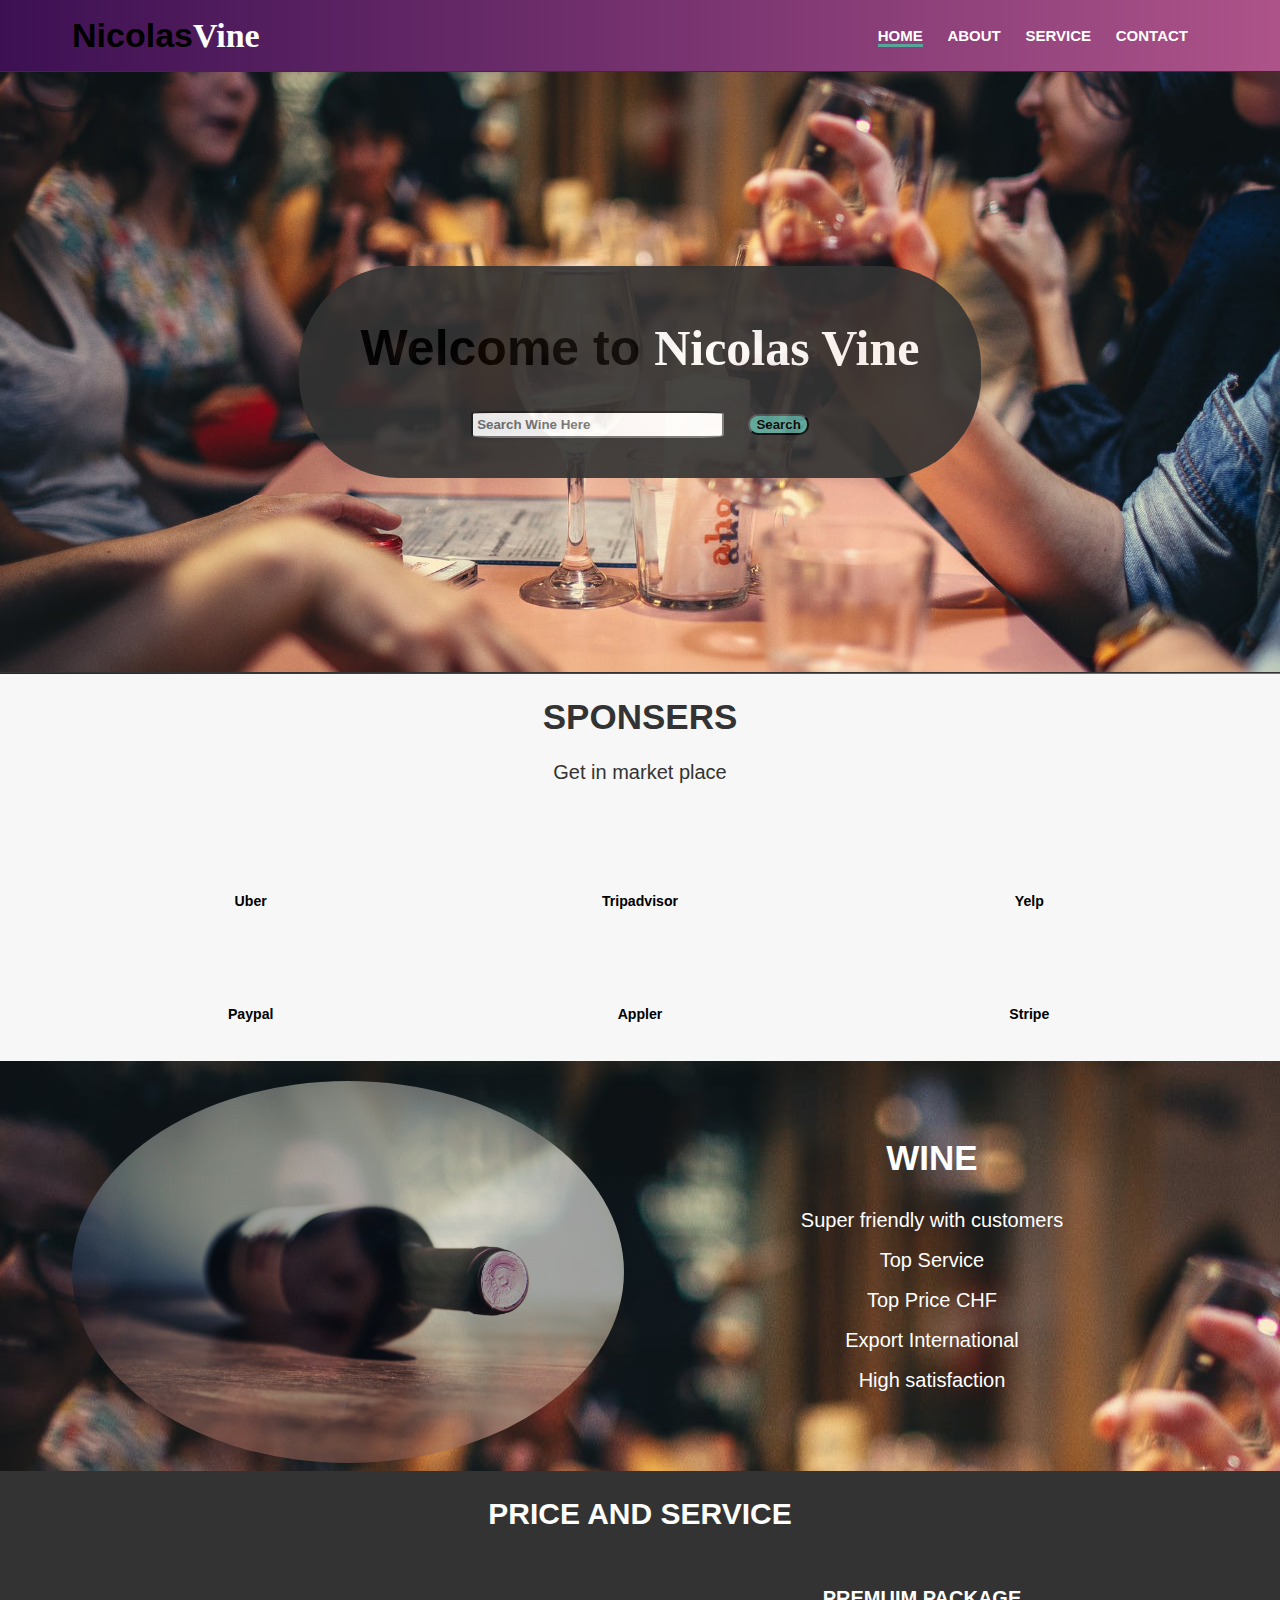
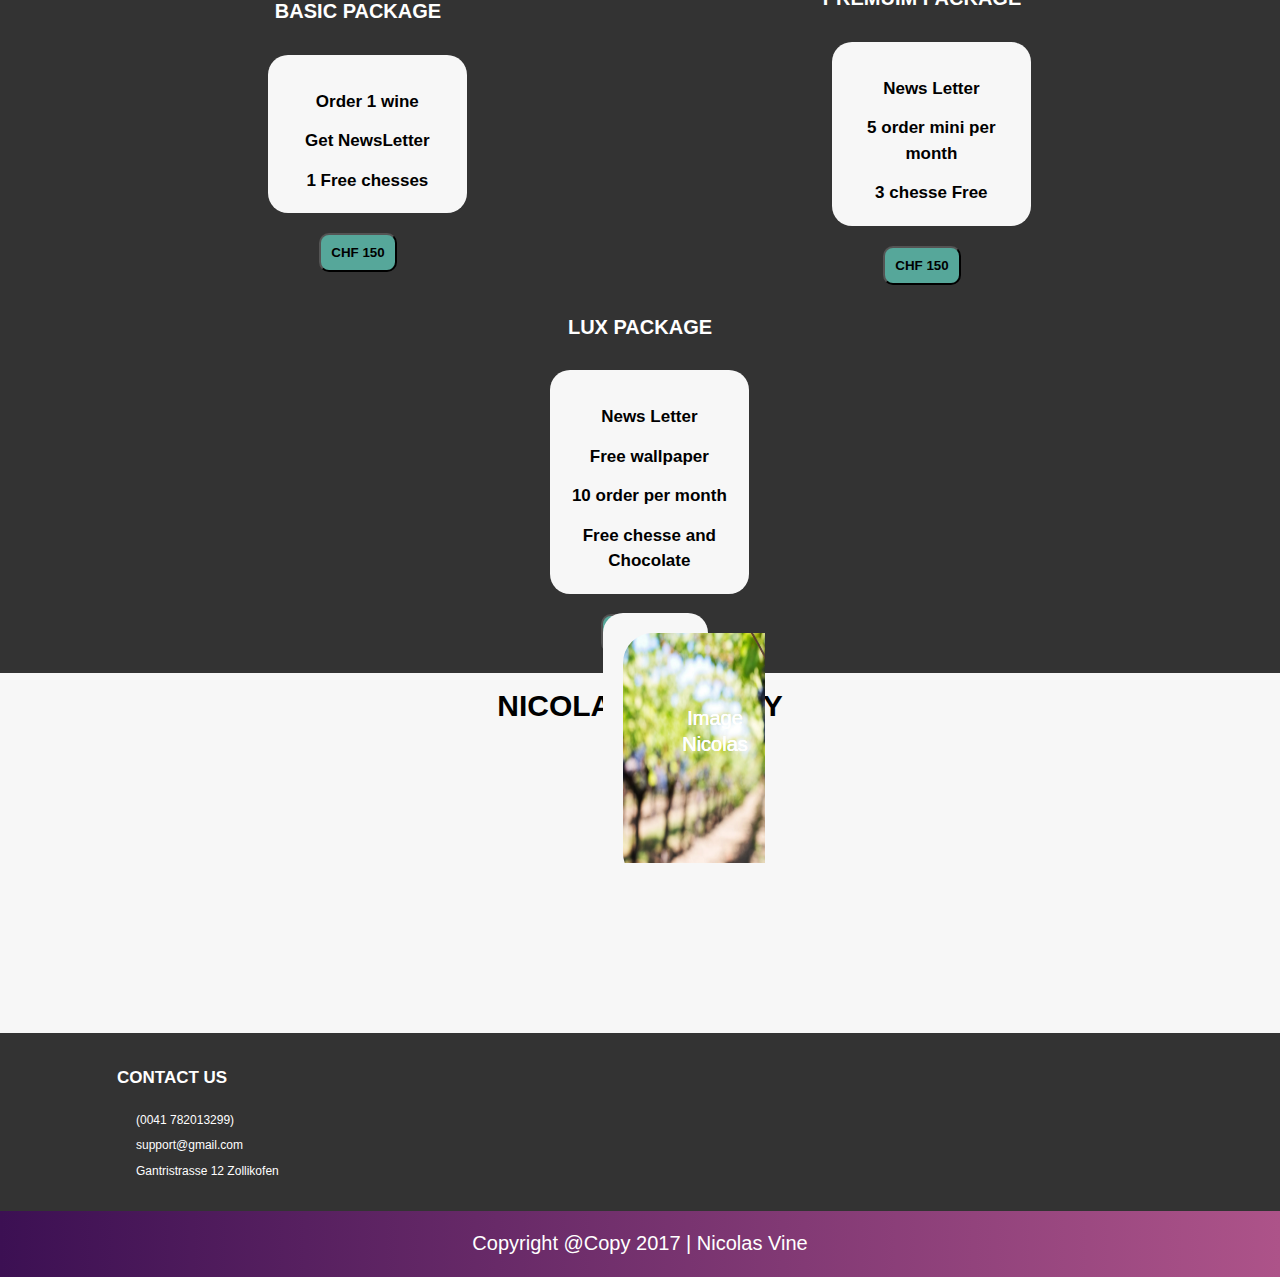
==== index.html @ 2307c323 "make it" ====
<!DOCTYPE html>
<html lang="en">
<head>
  <meta charset="UTF-8">
  <meta name="viewport" content="width=device-width, initial-scale=1.0">
  <meta http-equiv="X-UA-Compatible" content="ie=edge">
  <title>Vins-Nicolas</title>
  <link rel="stylesheet" href="css/flexboxgrid.css">
  <link rel="stylesheet" href="css/style.css">
  <!-- fontawesome -->
  <link rel="stylesheet" href="https://use.fontawesome.com/releases/v5.0.12/css/all.css" integrity="sha384-G0fIWCsCzJIMAVNQPfjH08cyYaUtMwjJwqiRKxxE/rx96Uroj1BtIQ6MLJuheaO9" crossorigin="anonymous">
</head>
<body>
  <!-- HEADER -->
  <header id="main-header">
    <div class="container">
      <div class="row end-sm end-md end-lg center-xs middle-xs middle-sm middle-md middle-lg">
        <div class="col-xs-12 col-sm-2 col-md-2 col-lg-2">
          <h1>Nicolas<span class="primary-text">Vine</span></h1>
        </div>
        <div class="col-xs-12 col-sm-10 col-md-10 col-lg-10">
          <nav id="navbar">
            <ul>
              <li class="current"><a href="index.html">Home</a></li>
              <li><a href="about.html">About</a></li>
              <li><a href="Service.html">Service</a></li>
              <li><a href="Contact.html">Contact</a></li>
          </nav>
        </div>
      </div>
    </div>
  </header>

  <!-- SHOWCASE -->
  <section id="showcase">
    <div class="container">
      <div class="row center-xs center-sm center-md center-lg middle-xs middle-sm middle-md middle-lg">
        <div class="col-xs-10 col-sm-10 col-md-10 col-lg-7 showcase-content">
          <h1>Welcome to <span class="primary-text">Nicolas Vine</span></h1>
          <form>
            <input type="text" placeholder="Search Wine Here">
            <button type="submit">Search</button>
          </form>
        </div>
      </div>
    </div>
  </section>

  <!-- Feature -->
  <section id="features">
    <div class="container">
      <div class="row">
        <div class="col-xs-12 col-sm-12 col-md-12 col-lg-12">
          <h2>Sponsers</h2>
          <p>Get in market place</p>
          <!-- ICON ROW 1 -->
          <div class="row center-xs center-sm center-md center-lg">
            <div class="col-xs-12 col-sm-4 col-md-4 col-lg-4">
              <i class="fab fa-uber"></i><br>
              <h5>Uber</h5>
            </div>
            <div class="col-xs-12 col-sm-4 col-md-4 col-lg-4">
              <i class="fab fa-tripadvisor"></i><br>
              <h5>Tripadvisor</h5>
            </div>
            <div class="col-xs-12 col-sm-4 col-md-4 col-lg-4">
              <i class="fab fa-yelp"></i><br>
                <h5>Yelp</h5>
            </div>
          </div>
          <!-- ICON ROW 2 -->
          <div class="row center-xs center-sm center-md center-lg">
            <div class="col-xs-12 col-sm-4 col-md-4 col-lg-4">
              <i class="fab fa-paypal"></i><br>
              <h5>Paypal</h5>

            </div>
            <div class="col-xs-12 col-sm-4 col-md-4 col-lg-4">
              <i class="fab fa-apple-pay"></i><br>
              <h5>Appler</h5>

            </div>
            <div class="col-xs-12 col-sm-4 col-md-4 col-lg-4">
              <i class="fab fa-stripe"></i><br>
              <h5>Stripe</h5>

            </div>
          </div>

        </div>
      </div>
    </div>

    <!-- INFORMATION SECTION -->
    <section id="info">
      <div class="container">
        <div class="row center-xs center-sm center-md center-lg middle-xs middle-sm middle-md middle-lg">
          <div class="col-xs-12 col-sm-6 col-md-6 col-lg-6">
            <img src="img/1.jpeg" alt="wine" width="100%" class="img">
          </div>
          <div class="col-xs-12 col-sm-6 col-md-6 col-lg-6">
            <h2 style="color:white;">Wine</h1>
            <ul>
              <li><i class="far fa-check-circle"></i>Super friendly with customers</li>
              <li><i class="far fa-check-circle"></i>Top Service</li>
              <li><i class="far fa-check-circle"></i>Top Price CHF</li>
              <li><i class="far fa-check-circle"></i>Export International</li>
              <li><i class="far fa-check-circle"></i>High satisfaction</li>
            </ul>
          </div>
        </div>
      </div>
    </section>

    <!-- Price -->
    <!-- INFORMATION SECTION -->
    <section id="price">
      <div class="container">
        <div class="row center-xs center-sm center-md center-lg middle-xs middle-sm middle-md middle-lg">
          <div class="col-xs-12 col-sm-6 col-md-6 col-lg-6">
            <h1>Price and Service</h1>
          </div>
        </div>
        <div class="row center-xs center-sm center-md center-lg middle-xs middle-sm middle-md middle-lg pig">
          <div class="col-xs-12 col-sm-6 col-md-6 col-lg-6">
            <h2>Basic Package </h2>
            <ul id="a">
              <li>Order 1 wine</li>
              <li>Get NewsLetter</li>
              <li>1 Free chesses</li>
            </ul>
            <button>CHF 150 </button>
          </div>
          <div class="col-xs-12 col-sm-6 col-md-6 col-lg-6">
            <h2>Premuim Package </h2>
            <ul id="b">
              <li>News Letter</li>
              <li>5 order mini per month</li>
              <li>3 chesse Free</li>
            </ul>
            <button>CHF 150 </button>
          </div>
          <div class="col-xs-12 col-sm-6 col-md-6 col-lg-6">
            <h2>Lux Package </h2>
            <ul id="c">
              <li>News Letter</li>
              <li>Free wallpaper</li>
              <li>10 order per month</li>
              <li>Free chesse and Chocolate</li>
            </ul>
            <button>CHF 350 </button>
          </div>
        </div>
      </div>
    </section>

    <!-- gallery -->
    <section id="gallery">
      <div class="container">
        <div class="row center-xs center-sm center-md center-lg middle-xs middle-sm middle-md middle-lg">
          <div class="col-xs-12 col-sm-6 col-md-6 col-lg-6">
            <h1>Nicolas Gallery</h1>
          </div>
        </div>
        <div class="row center-xs center-sm center-md center-lg middle-xs middle-sm middle-md middle-lg pig1">
          <div class="col-xs-12 col-sm-6 col-md-6 col-lg-6 con">
            <div><img src="img/4.jpeg" alt="one" class="img1">
            <span class="s1">Image Nicolas</span></div>
            <div><img src="img/5.jpeg" alt="one" class="img2">
            <span class="s2">Image Nicolas</span></div>
            <div><img src="img/1.jpeg" alt="one" class="img3">
            <span class="s3">Image Nicolas</span></div>
        </div>
      </div>
    </div>
    </section>





    <!-- footer -->
    <section id="company">
      <div class="container">
        <div class="row">
          <div class="col-xs-12 col-sm-4 col-md-4 col-lg-4">
              <h4>Contact us</h4>
              <ul>
                <li><i class="fa fa-phone"></i>(0041 782013299)</li>
                <li><i class="fa fa-envelope"></i>support@gmail.com</li>
                <li><i class="fa fa-map"></i>Gantristrasse 12 Zollikofen</li>
              </ul>
          </div>
        </div>
      </div>
    </section>


    <!-- FOOTER -->
    <footer id="main-footer">
      <div class="container">
        <div class="row center-xs center-sm center-md center-lg">
          <div class="col-xs-12 col-sm-12 col-md-12 col-lg-12">
            <p>Copyright @Copy 2017 | Nicolas Vine</p>
          </div>
        </div>
      </div>
    </footer>



</body>
</html>
---- css/flexboxgrid.css ----
/* Uncomment and set these variables to customize the grid. */

.container-fluid {
  margin-right: auto;
  margin-left: auto;
  padding-right: 2rem;
  padding-left: 2rem;
}

.row {
  box-sizing: border-box;
  display: -ms-flexbox;
  display: -webkit-box;
  display: flex;
  -ms-flex: 0 1 auto;
  -webkit-box-flex: 0;
  flex: 0 1 auto;
  -ms-flex-direction: row;
  -webkit-box-orient: horizontal;
  -webkit-box-direction: normal;
  flex-direction: row;
  -ms-flex-wrap: wrap;
  flex-wrap: wrap;
  margin-right: -1rem;
  margin-left: -1rem;
}

.row.reverse {
  -ms-flex-direction: row-reverse;
  -webkit-box-orient: horizontal;
  -webkit-box-direction: reverse;
  flex-direction: row-reverse;
}

.col.reverse {
  -ms-flex-direction: column-reverse;
  -webkit-box-orient: vertical;
  -webkit-box-direction: reverse;
  flex-direction: column-reverse;
}

.col-xs,
.col-xs-1,
.col-xs-2,
.col-xs-3,
.col-xs-4,
.col-xs-5,
.col-xs-6,
.col-xs-7,
.col-xs-8,
.col-xs-9,
.col-xs-10,
.col-xs-11,
.col-xs-12 {
  box-sizing: border-box;
  -ms-flex: 0 0 auto;
  -webkit-box-flex: 0;
  flex: 0 0 auto;
  padding-right: 1rem;
  padding-left: 1rem;
}

.col-xs {
  -webkit-flex-grow: 1;
  -ms-flex-positive: 1;
  -webkit-box-flex: 1;
  flex-grow: 1;
  -ms-flex-preferred-size: 0;
  flex-basis: 0;
  max-width: 100%;
}

.col-xs-1 {
  -ms-flex-preferred-size: 8.333%;
  flex-basis: 8.333%;
  max-width: 8.333%;
}

.col-xs-2 {
  -ms-flex-preferred-size: 16.667%;
  flex-basis: 16.667%;
  max-width: 16.667%;
}

.col-xs-3 {
  -ms-flex-preferred-size: 25%;
  flex-basis: 25%;
  max-width: 25%;
}

.col-xs-4 {
  -ms-flex-preferred-size: 33.333%;
  flex-basis: 33.333%;
  max-width: 33.333%;
}

.col-xs-5 {
  -ms-flex-preferred-size: 41.667%;
  flex-basis: 41.667%;
  max-width: 41.667%;
}

.col-xs-6 {
  -ms-flex-preferred-size: 50%;
  flex-basis: 50%;
  max-width: 50%;
}

.col-xs-7 {
  -ms-flex-preferred-size: 58.333%;
  flex-basis: 58.333%;
  max-width: 58.333%;
}

.col-xs-8 {
  -ms-flex-preferred-size: 66.667%;
  flex-basis: 66.667%;
  max-width: 66.667%;
}

.col-xs-9 {
  -ms-flex-preferred-size: 75%;
  flex-basis: 75%;
  max-width: 75%;
}

.col-xs-10 {
  -ms-flex-preferred-size: 83.333%;
  flex-basis: 83.333%;
  max-width: 83.333%;
}

.col-xs-11 {
  -ms-flex-preferred-size: 91.667%;
  flex-basis: 91.667%;
  max-width: 91.667%;
}

.col-xs-12 {
  -ms-flex-preferred-size: 100%;
  flex-basis: 100%;
  max-width: 100%;
}

.col-xs-offset-1 {
  margin-left: 8.333%;
}

.col-xs-offset-2 {
  margin-left: 16.667%;
}

.col-xs-offset-3 {
  margin-left: 25%;
}

.col-xs-offset-4 {
  margin-left: 33.333%;
}

.col-xs-offset-5 {
  margin-left: 41.667%;
}

.col-xs-offset-6 {
  margin-left: 50%;
}

.col-xs-offset-7 {
  margin-left: 58.333%;
}

.col-xs-offset-8 {
  margin-left: 66.667%;
}

.col-xs-offset-9 {
  margin-left: 75%;
}

.col-xs-offset-10 {
  margin-left: 83.333%;
}

.col-xs-offset-11 {
  margin-left: 91.667%;
}

.start-xs {
  -ms-flex-pack: start;
  -webkit-box-pack: start;
  justify-content: flex-start;
  text-align: start;
}

.center-xs {
  -ms-flex-pack: center;
  -webkit-box-pack: center;
  justify-content: center;
  text-align: center;
}

.end-xs {
  -ms-flex-pack: end;
  -webkit-box-pack: end;
  justify-content: flex-end;
  text-align: end;
}

.top-xs {
  -ms-flex-align: start;
  -webkit-box-align: start;
  align-items: flex-start;
}

.middle-xs {
  -ms-flex-align: center;
  -webkit-box-align: center;
  align-items: center;
}

.bottom-xs {
  -ms-flex-align: end;
  -webkit-box-align: end;
  align-items: flex-end;
}

.around-xs {
  -ms-flex-pack: distribute;
  justify-content: space-around;
}

.between-xs {
  -ms-flex-pack: justify;
  -webkit-box-pack: justify;
  justify-content: space-between;
}

.first-xs {
  -ms-flex-order: -1;
  -webkit-box-ordinal-group: 0;
  order: -1;
}

.last-xs {
  -ms-flex-order: 1;
  -webkit-box-ordinal-group: 2;
  order: 1;
}

@media only screen and (min-width: 48em) {
  .container {
    width: 46rem;
  }

  .col-sm,
  .col-sm-1,
  .col-sm-2,
  .col-sm-3,
  .col-sm-4,
  .col-sm-5,
  .col-sm-6,
  .col-sm-7,
  .col-sm-8,
  .col-sm-9,
  .col-sm-10,
  .col-sm-11,
  .col-sm-12 {
    box-sizing: border-box;
    -ms-flex: 0 0 auto;
    -webkit-box-flex: 0;
    flex: 0 0 auto;
    padding-right: 1rem;
    padding-left: 1rem;
  }

  .col-sm {
    -webkit-flex-grow: 1;
    -ms-flex-positive: 1;
    -webkit-box-flex: 1;
    flex-grow: 1;
    -ms-flex-preferred-size: 0;
    flex-basis: 0;
    max-width: 100%;
  }

  .col-sm-1 {
    -ms-flex-preferred-size: 8.333%;
    flex-basis: 8.333%;
    max-width: 8.333%;
  }

  .col-sm-2 {
    -ms-flex-preferred-size: 16.667%;
    flex-basis: 16.667%;
    max-width: 16.667%;
  }

  .col-sm-3 {
    -ms-flex-preferred-size: 25%;
    flex-basis: 25%;
    max-width: 25%;
  }

  .col-sm-4 {
    -ms-flex-preferred-size: 33.333%;
    flex-basis: 33.333%;
    max-width: 33.333%;
  }

  .col-sm-5 {
    -ms-flex-preferred-size: 41.667%;
    flex-basis: 41.667%;
    max-width: 41.667%;
  }

  .col-sm-6 {
    -ms-flex-preferred-size: 50%;
    flex-basis: 50%;
    max-width: 50%;
  }

  .col-sm-7 {
    -ms-flex-preferred-size: 58.333%;
    flex-basis: 58.333%;
    max-width: 58.333%;
  }

  .col-sm-8 {
    -ms-flex-preferred-size: 66.667%;
    flex-basis: 66.667%;
    max-width: 66.667%;
  }

  .col-sm-9 {
    -ms-flex-preferred-size: 75%;
    flex-basis: 75%;
    max-width: 75%;
  }

  .col-sm-10 {
    -ms-flex-preferred-size: 83.333%;
    flex-basis: 83.333%;
    max-width: 83.333%;
  }

  .col-sm-11 {
    -ms-flex-preferred-size: 91.667%;
    flex-basis: 91.667%;
    max-width: 91.667%;
  }

  .col-sm-12 {
    -ms-flex-preferred-size: 100%;
    flex-basis: 100%;
    max-width: 100%;
  }

  .col-sm-offset-1 {
    margin-left: 8.333%;
  }

  .col-sm-offset-2 {
    margin-left: 16.667%;
  }

  .col-sm-offset-3 {
    margin-left: 25%;
  }

  .col-sm-offset-4 {
    margin-left: 33.333%;
  }

  .col-sm-offset-5 {
    margin-left: 41.667%;
  }

  .col-sm-offset-6 {
    margin-left: 50%;
  }

  .col-sm-offset-7 {
    margin-left: 58.333%;
  }

  .col-sm-offset-8 {
    margin-left: 66.667%;
  }

  .col-sm-offset-9 {
    margin-left: 75%;
  }

  .col-sm-offset-10 {
    margin-left: 83.333%;
  }

  .col-sm-offset-11 {
    margin-left: 91.667%;
  }

  .start-sm {
    -ms-flex-pack: start;
    -webkit-box-pack: start;
    justify-content: flex-start;
    text-align: start;
  }

  .center-sm {
    -ms-flex-pack: center;
    -webkit-box-pack: center;
    justify-content: center;
    text-align: center;
  }

  .end-sm {
    -ms-flex-pack: end;
    -webkit-box-pack: end;
    justify-content: flex-end;
    text-align: end;
  }

  .top-sm {
    -ms-flex-align: start;
    -webkit-box-align: start;
    align-items: flex-start;
  }

  .middle-sm {
    -ms-flex-align: center;
    -webkit-box-align: center;
    align-items: center;
  }

  .bottom-sm {
    -ms-flex-align: end;
    -webkit-box-align: end;
    align-items: flex-end;
  }

  .around-sm {
    -ms-flex-pack: distribute;
    justify-content: space-around;
  }

  .between-sm {
    -ms-flex-pack: justify;
    -webkit-box-pack: justify;
    justify-content: space-between;
  }

  .first-sm {
    -ms-flex-order: -1;
    -webkit-box-ordinal-group: 0;
    order: -1;
  }

  .last-sm {
    -ms-flex-order: 1;
    -webkit-box-ordinal-group: 2;
    order: 1;
  }
}

@media only screen and (min-width: 62em) {
  .container {
    width: 61rem;
  }

  .col-md,
  .col-md-1,
  .col-md-2,
  .col-md-3,
  .col-md-4,
  .col-md-5,
  .col-md-6,
  .col-md-7,
  .col-md-8,
  .col-md-9,
  .col-md-10,
  .col-md-11,
  .col-md-12 {
    box-sizing: border-box;
    -ms-flex: 0 0 auto;
    -webkit-box-flex: 0;
    flex: 0 0 auto;
    padding-right: 1rem;
    padding-left: 1rem;
  }

  .col-md {
    -webkit-flex-grow: 1;
    -ms-flex-positive: 1;
    -webkit-box-flex: 1;
    flex-grow: 1;
    -ms-flex-preferred-size: 0;
    flex-basis: 0;
    max-width: 100%;
  }

  .col-md-1 {
    -ms-flex-preferred-size: 8.333%;
    flex-basis: 8.333%;
    max-width: 8.333%;
  }

  .col-md-2 {
    -ms-flex-preferred-size: 16.667%;
    flex-basis: 16.667%;
    max-width: 16.667%;
  }

  .col-md-3 {
    -ms-flex-preferred-size: 25%;
    flex-basis: 25%;
    max-width: 25%;
  }

  .col-md-4 {
    -ms-flex-preferred-size: 33.333%;
    flex-basis: 33.333%;
    max-width: 33.333%;
  }

  .col-md-5 {
    -ms-flex-preferred-size: 41.667%;
    flex-basis: 41.667%;
    max-width: 41.667%;
  }

  .col-md-6 {
    -ms-flex-preferred-size: 50%;
    flex-basis: 50%;
    max-width: 50%;
  }

  .col-md-7 {
    -ms-flex-preferred-size: 58.333%;
    flex-basis: 58.333%;
    max-width: 58.333%;
  }

  .col-md-8 {
    -ms-flex-preferred-size: 66.667%;
    flex-basis: 66.667%;
    max-width: 66.667%;
  }

  .col-md-9 {
    -ms-flex-preferred-size: 75%;
    flex-basis: 75%;
    max-width: 75%;
  }

  .col-md-10 {
    -ms-flex-preferred-size: 83.333%;
    flex-basis: 83.333%;
    max-width: 83.333%;
  }

  .col-md-11 {
    -ms-flex-preferred-size: 91.667%;
    flex-basis: 91.667%;
    max-width: 91.667%;
  }

  .col-md-12 {
    -ms-flex-preferred-size: 100%;
    flex-basis: 100%;
    max-width: 100%;
  }

  .col-md-offset-1 {
    margin-left: 8.333%;
  }

  .col-md-offset-2 {
    margin-left: 16.667%;
  }

  .col-md-offset-3 {
    margin-left: 25%;
  }

  .col-md-offset-4 {
    margin-left: 33.333%;
  }

  .col-md-offset-5 {
    margin-left: 41.667%;
  }

  .col-md-offset-6 {
    margin-left: 50%;
  }

  .col-md-offset-7 {
    margin-left: 58.333%;
  }

  .col-md-offset-8 {
    margin-left: 66.667%;
  }

  .col-md-offset-9 {
    margin-left: 75%;
  }

  .col-md-offset-10 {
    margin-left: 83.333%;
  }

  .col-md-offset-11 {
    margin-left: 91.667%;
  }

  .start-md {
    -ms-flex-pack: start;
    -webkit-box-pack: start;
    justify-content: flex-start;
    text-align: start;
  }

  .center-md {
    -ms-flex-pack: center;
    -webkit-box-pack: center;
    justify-content: center;
    text-align: center;
  }

  .end-md {
    -ms-flex-pack: end;
    -webkit-box-pack: end;
    justify-content: flex-end;
    text-align: end;
  }

  .top-md {
    -ms-flex-align: start;
    -webkit-box-align: start;
    align-items: flex-start;
  }

  .middle-md {
    -ms-flex-align: center;
    -webkit-box-align: center;
    align-items: center;
  }

  .bottom-md {
    -ms-flex-align: end;
    -webkit-box-align: end;
    align-items: flex-end;
  }

  .around-md {
    -ms-flex-pack: distribute;
    justify-content: space-around;
  }

  .between-md {
    -ms-flex-pack: justify;
    -webkit-box-pack: justify;
    justify-content: space-between;
  }

  .first-md {
    -ms-flex-order: -1;
    -webkit-box-ordinal-group: 0;
    order: -1;
  }

  .last-md {
    -ms-flex-order: 1;
    -webkit-box-ordinal-group: 2;
    order: 1;
  }
}

@media only screen and (min-width: 75em) {
  .container {
    width: 71rem;
  }

  .col-lg,
  .col-lg-1,
  .col-lg-2,
  .col-lg-3,
  .col-lg-4,
  .col-lg-5,
  .col-lg-6,
  .col-lg-7,
  .col-lg-8,
  .col-lg-9,
  .col-lg-10,
  .col-lg-11,
  .col-lg-12 {
    box-sizing: border-box;
    -ms-flex: 0 0 auto;
    -webkit-box-flex: 0;
    flex: 0 0 auto;
    padding-right: 1rem;
    padding-left: 1rem;
  }

  .col-lg {
    -webkit-flex-grow: 1;
    -ms-flex-positive: 1;
    -webkit-box-flex: 1;
    flex-grow: 1;
    -ms-flex-preferred-size: 0;
    flex-basis: 0;
    max-width: 100%;
  }

  .col-lg-1 {
    -ms-flex-preferred-size: 8.333%;
    flex-basis: 8.333%;
    max-width: 8.333%;
  }

  .col-lg-2 {
    -ms-flex-preferred-size: 16.667%;
    flex-basis: 16.667%;
    max-width: 16.667%;
  }

  .col-lg-3 {
    -ms-flex-preferred-size: 25%;
    flex-basis: 25%;
    max-width: 25%;
  }

  .col-lg-4 {
    -ms-flex-preferred-size: 33.333%;
    flex-basis: 33.333%;
    max-width: 33.333%;
  }

  .col-lg-5 {
    -ms-flex-preferred-size: 41.667%;
    flex-basis: 41.667%;
    max-width: 41.667%;
  }

  .col-lg-6 {
    -ms-flex-preferred-size: 50%;
    flex-basis: 50%;
    max-width: 50%;
  }

  .col-lg-7 {
    -ms-flex-preferred-size: 58.333%;
    flex-basis: 58.333%;
    max-width: 58.333%;
  }

  .col-lg-8 {
    -ms-flex-preferred-size: 66.667%;
    flex-basis: 66.667%;
    max-width: 66.667%;
  }

  .col-lg-9 {
    -ms-flex-preferred-size: 75%;
    flex-basis: 75%;
    max-width: 75%;
  }

  .col-lg-10 {
    -ms-flex-preferred-size: 83.333%;
    flex-basis: 83.333%;
    max-width: 83.333%;
  }

  .col-lg-11 {
    -ms-flex-preferred-size: 91.667%;
    flex-basis: 91.667%;
    max-width: 91.667%;
  }

  .col-lg-12 {
    -ms-flex-preferred-size: 100%;
    flex-basis: 100%;
    max-width: 100%;
  }

  .col-lg-offset-1 {
    margin-left: 8.333%;
  }

  .col-lg-offset-2 {
    margin-left: 16.667%;
  }

  .col-lg-offset-3 {
    margin-left: 25%;
  }

  .col-lg-offset-4 {
    margin-left: 33.333%;
  }

  .col-lg-offset-5 {
    margin-left: 41.667%;
  }

  .col-lg-offset-6 {
    margin-left: 50%;
  }

  .col-lg-offset-7 {
    margin-left: 58.333%;
  }

  .col-lg-offset-8 {
    margin-left: 66.667%;
  }

  .col-lg-offset-9 {
    margin-left: 75%;
  }

  .col-lg-offset-10 {
    margin-left: 83.333%;
  }

  .col-lg-offset-11 {
    margin-left: 91.667%;
  }

  .start-lg {
    -ms-flex-pack: start;
    -webkit-box-pack: start;
    justify-content: flex-start;
    text-align: start;
  }

  .center-lg {
    -ms-flex-pack: center;
    -webkit-box-pack: center;
    justify-content: center;
    text-align: center;
  }

  .end-lg {
    -ms-flex-pack: end;
    -webkit-box-pack: end;
    justify-content: flex-end;
    text-align: end;
  }

  .top-lg {
    -ms-flex-align: start;
    -webkit-box-align: start;
    align-items: flex-start;
  }

  .middle-lg {
    -ms-flex-align: center;
    -webkit-box-align: center;
    align-items: center;
  }

  .bottom-lg {
    -ms-flex-align: end;
    -webkit-box-align: end;
    align-items: flex-end;
  }

  .around-lg {
    -ms-flex-pack: distribute;
    justify-content: space-around;
  }

  .between-lg {
    -ms-flex-pack: justify;
    -webkit-box-pack: justify;
    justify-content: space-between;
  }

  .first-lg {
    -ms-flex-order: -1;
    -webkit-box-ordinal-group: 0;
    order: -1;
  }

  .last-lg {
    -ms-flex-order: 1;
    -webkit-box-ordinal-group: 2;
    order: 1;
  }
}
---- css/style.css ----
body {
  font-family: 'Open-sans', sans-serif;
  font-size: 17px;
  line-height: 1.5em;
  margin:0;
  padding:0;
  background: #ad5389;  /* fallback for old browsers */
background: -webkit-linear-gradient(to right, #3c1053, #ad5389);  /* Chrome 10-25, Safari 5.1-6 */
background: linear-gradient(to right, #3c1053, #ad5389); /* W3C, IE 10+/ Edge, Firefox 16+, Chrome 26+, Opera 12+, Safari 7+ */


  /* Chrome 10-25, Safari 5.1-6 */
 /* W3C, IE 10+/ Edge, Firefox 16+, Chrome 26+, Opera 12+, Safari 7+ */

}

.container {
  margin:auto;

}

.img {
  width:100%;
  border-radius: 50%;
  opacity: 0.65;
}


/* COMMON CLASS */
.primary-text {
  color:#fff;
  font-family: Helvetica Neue;

}

.primary-background{
  background:#56a79a;
}


/* HEADER */
#main-header{
  border-bottom: 1px solid #333;
}

/*NAVBAR */
#navbar {
  text-transform: uppercase;
}

#navbar li {
  display: inline;
  padding-right:20px;
  list-style:none;
  font-size:15px;
  font-weight: bold;
}


#navbar a{
  text-decoration: none;
  color:#fff;
}


#navbar li.current a, #navbar a:hover{
  color:#fff;
  border-bottom: 3px solid #56a79a;
}


/*showcase */
#showcase{
  background:url('../img/2.jpeg') no-repeat center center;
  background-size:cover;
  opacity: none;
  border-bottom:1px solid #333;
  margin-bottom:1px;
}

#showcase .row {
  height:600px;
}


#showcase h1{
  font-size:50px;
  margin:0;
  margin-top:30px;
  padding-bottom:20px;
  color:black;
}

#showcase span {
  color:#fff;
}

#showcase form{
  padding-top:30px;
  color:#ccc;
  margin:0;
}

#showcase input[type="text"] {
  border-radius: 10%;
  width:40%;
  height:40%;
  padding:4px;
  font-weight: bold;

}

#showcase button {
  margin-left:20px;
  border-radius: 10px;
  font-weight: bold;
  background:#56a79a;


}
#showcase .showcase-content {
  background:#333;
  color:#fff;
  border-radius: 100px;
  padding:40px;
  opacity: 0.9;
}

/* INFO */
#info {
  background:#333 url('../img/2.jpeg') no-repeat;
  color:white;
  margin-top:10px;
}

#info img {
  margin-top:20px;
}
#info h2 {
  font-size:35px;
  font-weight: bold;
  margin:0;
  padding-bottom: 10px;
  margin-top:30px;
  color:black;
}


#info ul {
  margin-top:20px;
  list-style: none;
  padding:0;
}

#info li {
  line-height: 2em;
  padding:0;
  font-size:20px;
}

/* COMPANY */
#company {
  background:#333;
  color:#fff;
  padding:10px 0;
}

#company h4{
  text-transform: uppercase;
  margin-bottom: 0;
  margin-left: 45px;
}

#comapny ul {
  padding: 0;
  list-style:none;
  line-height:2em;
  font-size:14px;
}

#company li {
  font-size:12px;
  margin-left:-1px;
  list-style-type: none;
}

#company .po {
  padding: 0;
  list-style:none;
  line-height:2em;
  font-size:14px;
}


#comapny input[type="text"]{
  padding:7px;
}

#company button {
  background:#222;
  coolor:#fff;
  padding:10px;
  border:0;
}
/* MEDIA QUERIS */
@media(max-width:800px){
  #showcase h1 {
    font-size:30px;
  }
}

/* FEATURE */

#features {
  background:rgb(247, 247, 247);
}
#features h2 {
  font-size:35px;
  margin:0;
  padding-bottom: 10px;
  color:#333;
  margin-top:30px;
  margin-bottom:20px;
  text-align: center;
  text-transform: uppercase;
  font-weight: bold;
}

#features p {
  color:#333;
  margin:0;
  margin-bottom:40px;
  text-align: center;
  font-size:20px;
}

#features .fab {
  font-size:60px;
  color:#333;
}


#features h5:hover{
  color:#56a79a;
  cursor: pointer;
}

/* PRICE */
#price {
  background:#333;
}


#price h1 {
  font-size:30px;
  font-weight: bold;
  text-align: center;
  color:white;
  margin-top:30px;
  margin-bottom:10px;
  text-transform: uppercase;
}

#price h2 {
  font-size:20px;
  color:white;

}

#price .pig {
  display: flex;
  flex-direction: row;
  justify-content: center;
  flex-wrap:wrap;
  padding:20px;
}


#price #a {
  margin:0;
  padding:0;
  list-style-type: none;
  width:30%;
  padding:20px;
  border:0px solid #fff;
  background:yellow;
  margin-left:33%;
  border-radius: 20px;
  background:rgb(247, 247, 247);
  color:black;
}

#price #b {
  margin:0;
  padding:0;
  list-style-type: none;
  width:30%;
  padding:20px;
  border:0px solid #fff;
  background:yellow;
  margin-left:33%;
  border-radius: 20px;
  background:rgb(247, 247, 247);
  color:black;
}

#price #c {
  margin:0;
  padding:0;
  list-style-type: none;
  width:30%;
  padding:20px;
  border:0px solid #fff;
  background:yellow;
  margin-left:33%;
  border-radius: 20px;
  background:rgb(247, 247, 247);
  color:black;
}


#price li {
  margin-top:14px;
  font-weight: bold;

}

#price button {
  margin-top:20px;
  border-radius: 10px;
  padding:10px;
  font-weight: bold;
  background:#56a79a;
}

#price button:hover{
  cursor: pointer;
}

#price li {
  text-decoration: none;
}

/* Gallery */
#gallery {
  background-color:rgb(247, 247, 247);
  height:400px;
  margin:0;
  padding:0;
}

#gallery h1{
  text-transform: uppercase;
  text-align: center;
  font-weight: bold;
  font-size:30px;
  margin-top:20px;
}

#gallery .con {
  display:flex;
  flex-direction: row;
  flex-wrap: wrap;
  justify-content: space-between;
}

#gallery .con > div {
  margin:0;
  padding:0;
  list-style-type: none;
  width:30%;
  padding:20px;
  border:0px solid #fff;
  background:yellow;
  margin-left:33%;
  border-radius: 20px;
  background:rgb(247, 247, 247);
  color:black;
}

#gallery .img2 {
  margin:0;
  padding:0;
  list-style-type: none;
  width:30%;
  padding:20px;
  border:0px solid #fff;
  background:yellow;
  margin-left:33%;
  border-radius: 20px;
  background:rgb(247, 247, 247);
  color:black;
}

#gallery .img3 {
  margin:0;
  padding:0;
  list-style-type: none;
  width:30%;
  padding:20px;
  border:0px solid #fff;
  background:yellow;
  margin-left:33%;
  border-radius: 20px;
  background:rgb(247, 247, 247);
  color:black;
}
/* img 1 */
#gallery .con {
  width:250px;
  height:250px;
  position:absolute;
  margin:150px;
  cursor: pointer;
  overflow: hidden;
}
#gallery .img1 {
  width:250px;
  height:250px;
  transition: all 1s ease-in;
  border-radius: 30px;
}

#gallery .s1 {
  position: absolute;
  color:#fff;
  left:90px;
  bottom:100px;
  right:40px;
  margin:3px;
  font-family:sans-serif;
  padding:3px 0px;
  font-size:20px;
  transform: translate(50px);
  opacity: 1;
  transition: all 1s ease-in;
  font-weight: 300px;

}

#gallery .con:hover s1 {
  transform: translate(-100px);
  font-size:25px;
  opacity: 1;
  transition: all 1s ease-in;
}

#gallery .con:hover img1 {
  transform: scale(1.5);
  transition: all 1s ease-in;
  filter:brightness(.5);
  border-radius: 40px;
}

/* img2 */
#gallery .img2 {
  width:250px;
  height:250px;
  transition: all 1s ease-in;
  border-radius: 30px;
}

#gallery .s2 {
  position: absolute;
  color:#fff;
  left:90px;
  bottom:100px;
  right:40px;
  margin:3px;
  font-family:sans-serif;
  padding:3px 0px;
  font-size:20px;
  transform: translate(50px);
  opacity: 1;
  transition: all 1s ease-in;
  font-weight: 300px;

}

#gallery .con:hover s2 {
  transform: translate(-100px);
  font-size:25px;
  opacity: 1;
  transition: all 1s ease-in;
}

#gallery .con:hover img2 {
  transform: scale(1.5);
  transition: all 1s ease-in;
  filter:brightness(.5);
  border-radius: 40px;
}

#gallery .img3 {
  width:250px;
  height:250px;
  transition: all 1s ease-in;
  border-radius: 30px;
}

#gallery .s3 {
  position: absolute;
  color:#fff;
  left:90px;
  bottom:100px;
  right:40px;
  margin:3px;
  font-family:sans-serif;
  padding:3px 0px;
  font-size:20px;
  transform: translate(50px);
  opacity: 1;
  transition: all 1s ease-in;
  font-weight: 300px;

}

#gallery .con:hover s3 {
  transform: translate(-100px);
  font-size:25px;
  opacity: 1;
  transition: all 1s ease-in;
}

#gallery .con:hover img3 {
  transform: scale(1.5);
  transition: all 1s ease-in;
  filter:brightness(.5);
  border-radius: 40px;
}







/* FOOTER */
#main-footer{
  color:white;
  background: #ad5389;  /* fallback for old browsers */
background: -webkit-linear-gradient(to right, #3c1053, #ad5389);  /* Chrome 10-25, Safari 5.1-6 */
background: linear-gradient(to right, #3c1053, #ad5389); /* W3C, IE 10+/ Edge, Firefox 16+, Chrome 26+, Opera 12+, Safari 7+ */
}

#main-footer p {
  margin-top:20px;
  color:white;
  margin-bottom:20px;
}

/*  Page */
#page{
  margin-bottom:40px;
  text-align: center;
}

/* Servoce */
.services ul li{
  list-style:none;
  padding:10px;
}

.services ul li :nth-child(odd){
  background:#333;
  color:#fff;
}

.services ul li :nth-child(even){
  background:#333;
  color:#fff;
}

/* CONTACT */
#contact form {
  background:#333;
  color:#fff;
  padding:20px;
}

.fa {
  margin-left:5px;
  margin-right:20px;
}

.contact form input[type="text"]{
  width:50%;
  height:30px;
  margin-bottom: 10px;
}

.contact form textarea {
  width: 50%;
  height:100px;
}

.contact form button {
  width: 50%;
  padding: 10px 0;
  border: 0;
  background: #222;
  color:#fff;
}
/* about page */
#page {
  height:650px;
}


#page img {
  border-radius: 20px;
  opacity: 0.50;

}

#company {
  margin-top:-40px;
}

#page img:hover{
  cursor: pointer;
  opacity: 1;

}

/* Serivce html */

#page1 {
  margin-top:20px;
  background:rgb(247, 247, 247);

}
#page1 h2 {
  color:#333;
  text-transform: uppercase;
  font-weight: bold;

}

#page1 ul {
  list-style-type: none;
  margin-top:20px;

}

#page1 .flex {
  display:flex;
  flex-direction: row;
  justify-content: center;
  flex-wrap: wrap;

}

#page1 .flex > div {
  padding:80px;

}





#page {
  background: rgb(247, 247, 247);

}
@media(max-width:500px){
  #showcase .showcase-content {
    padding: 40px 10px;
  }
}
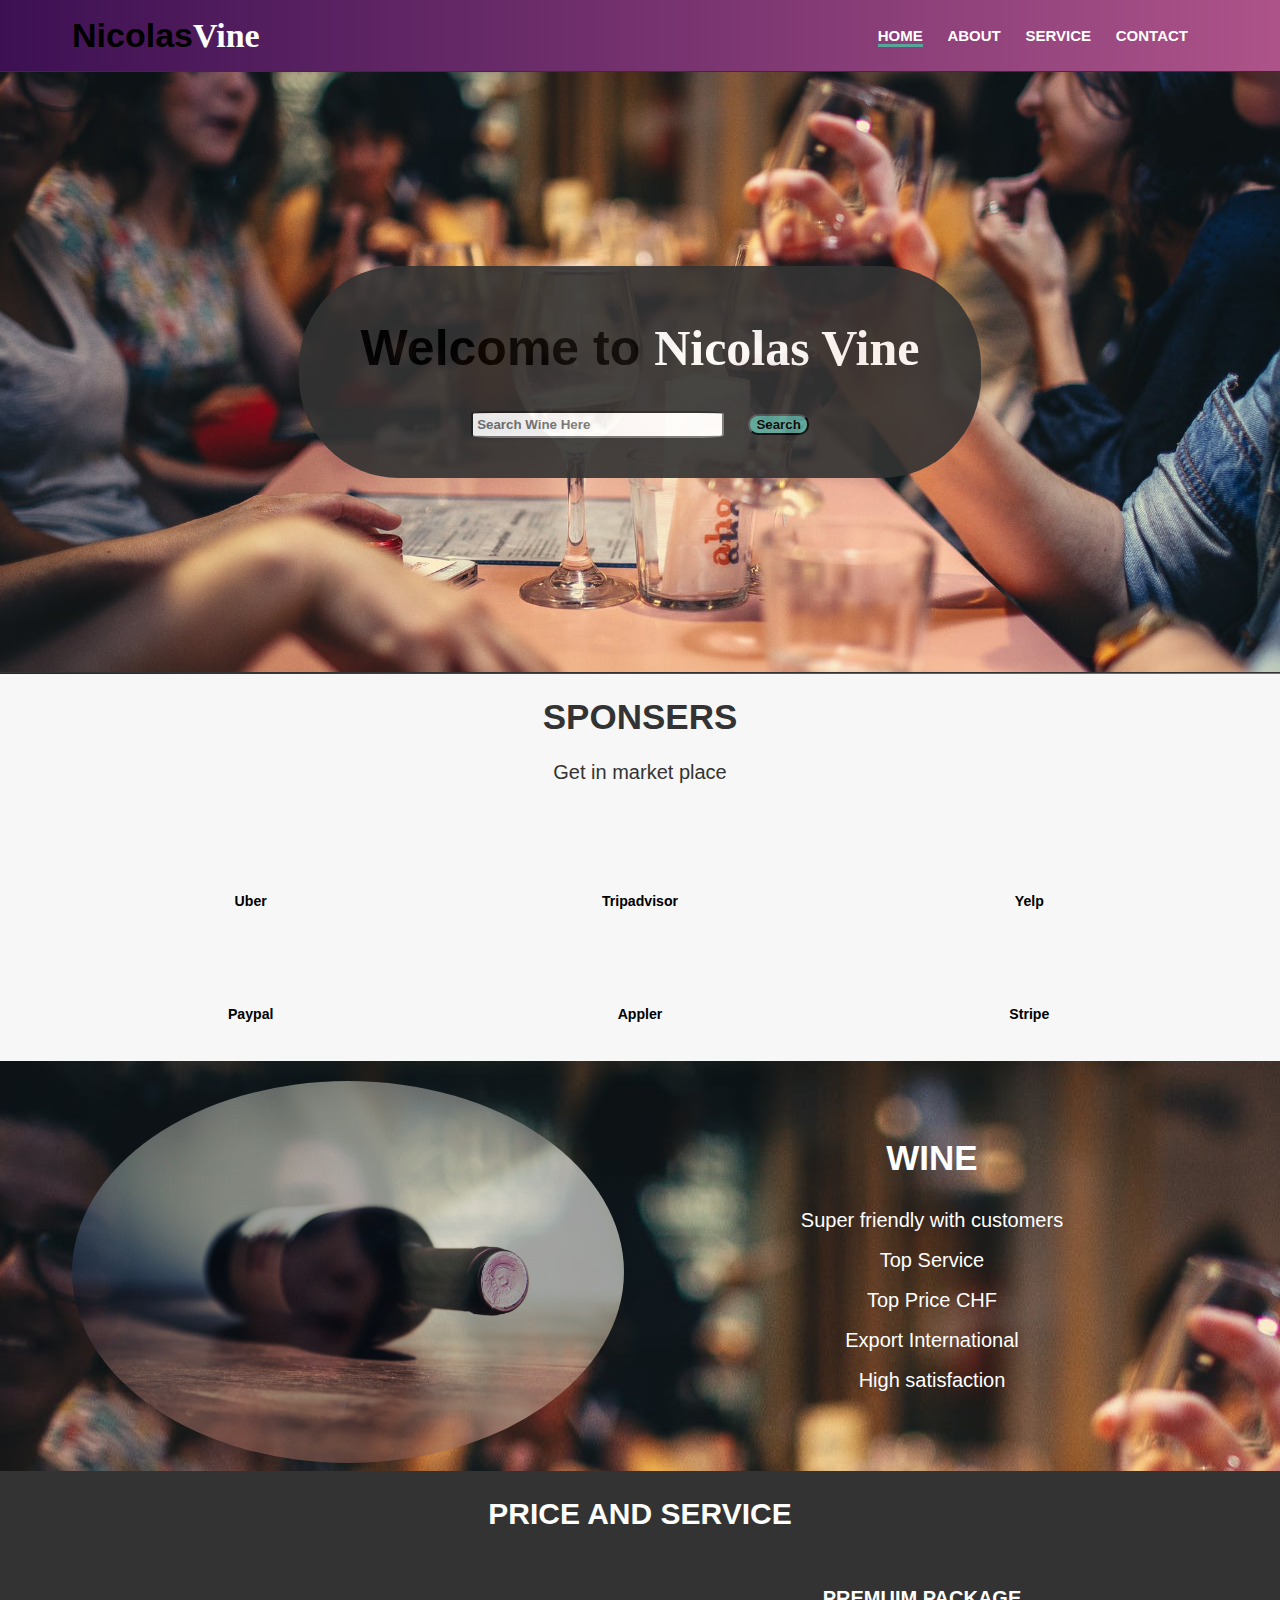
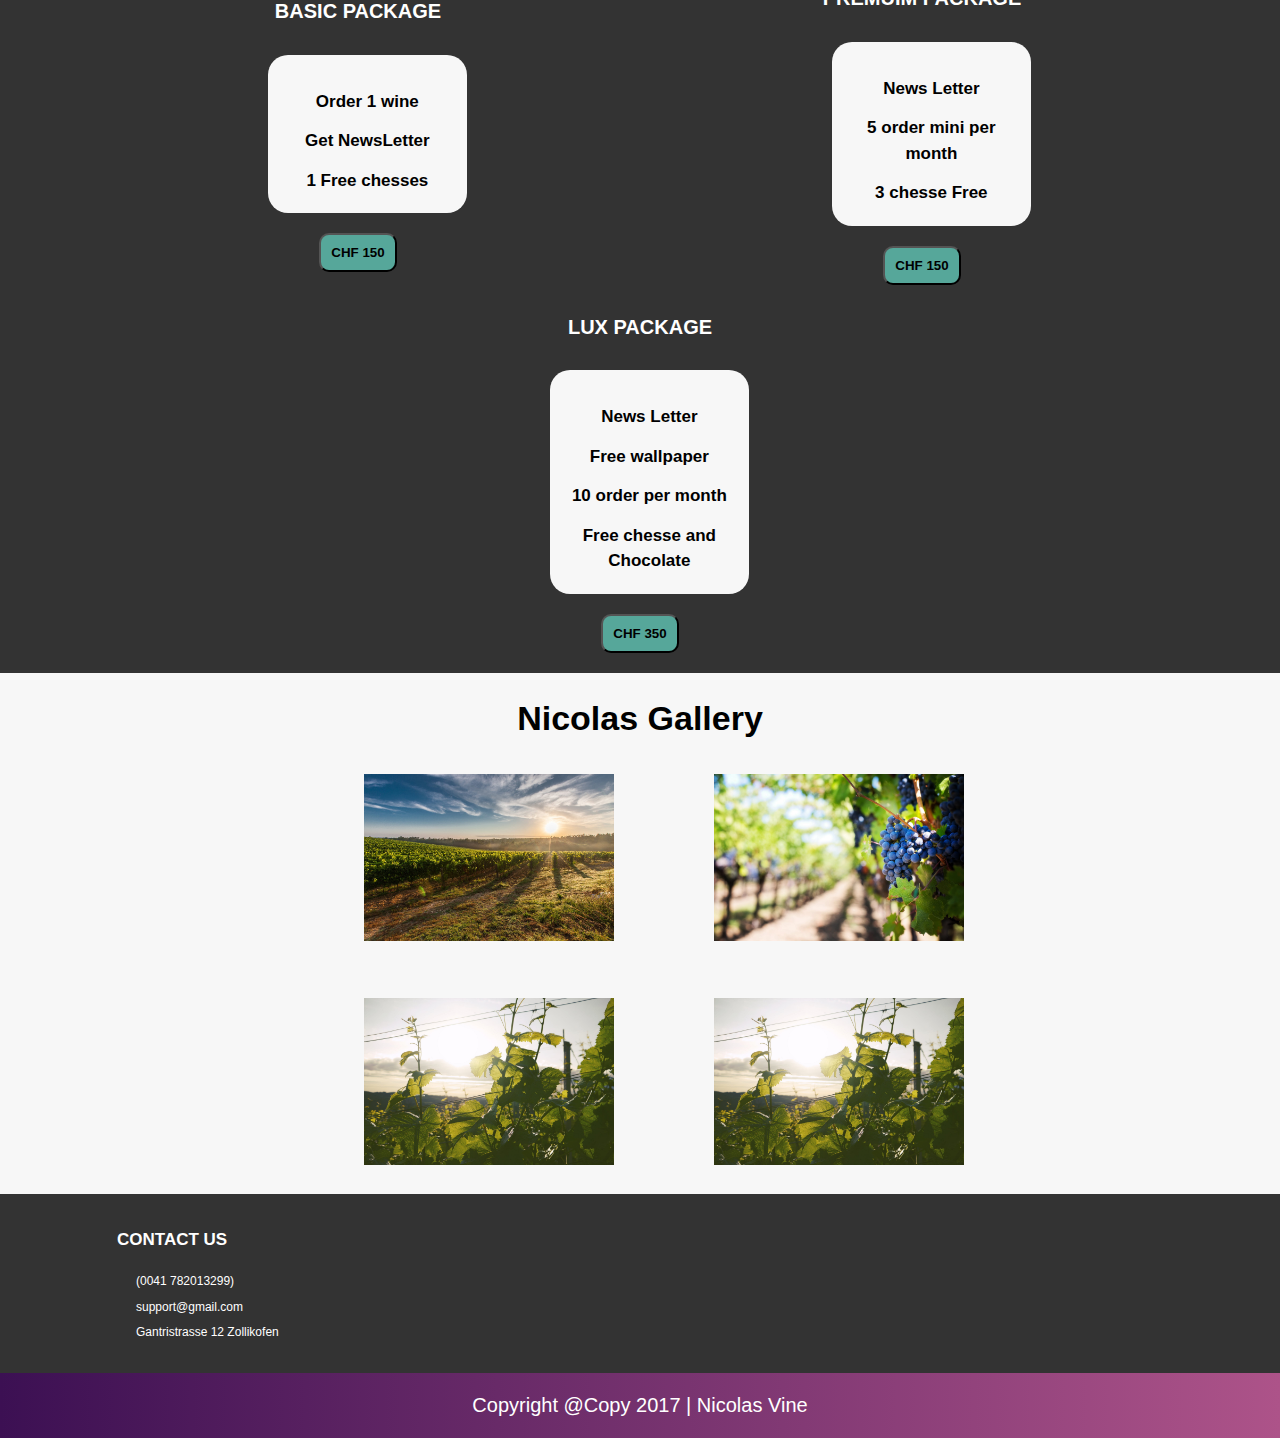
==== commit eea6cfed: "added" ====
--- a/index.html
+++ b/index.html
@@ -5,9 +5,11 @@
   <meta name="viewport" content="width=device-width, initial-scale=1.0">
   <meta http-equiv="X-UA-Compatible" content="ie=edge">
   <title>Vins-Nicolas</title>
+  <link rel="shortcut icon" href="img/6.jpg" type="image/x-icon" />
   <link rel="stylesheet" href="css/flexboxgrid.css">
   <link rel="stylesheet" href="css/style.css">
-  <!-- fontawesome -->
+
+    <!-- fontawesome -->
   <link rel="stylesheet" href="https://use.fontawesome.com/releases/v5.0.12/css/all.css" integrity="sha384-G0fIWCsCzJIMAVNQPfjH08cyYaUtMwjJwqiRKxxE/rx96Uroj1BtIQ6MLJuheaO9" crossorigin="anonymous">
 </head>
 <body>
@@ -162,14 +164,15 @@
             <h1>Nicolas Gallery</h1>
           </div>
         </div>
-        <div class="row center-xs center-sm center-md center-lg middle-xs middle-sm middle-md middle-lg pig1">
-          <div class="col-xs-12 col-sm-6 col-md-6 col-lg-6 con">
-            <div><img src="img/4.jpeg" alt="one" class="img1">
-            <span class="s1">Image Nicolas</span></div>
-            <div><img src="img/5.jpeg" alt="one" class="img2">
-            <span class="s2">Image Nicolas</span></div>
-            <div><img src="img/1.jpeg" alt="one" class="img3">
-            <span class="s3">Image Nicolas</span></div>
+        <div class="row center-xs center-sm center-md center-lg middle-xs middle-sm middle-md middle-lg">
+          <div class="col-xs-12 col-sm-6 col-md-6 col-lg-6">
+            <div class="flex-3">
+              <div><img src="img/3.jpeg" alt="" width=250px></div>
+              <div><img src="img/4.jpeg" alt="" width=250px></div>
+              <div><img src="img/5.jpeg" alt="" width=250px></div>
+              <div><img src="img/5.jpeg" alt="" width=250px></div>
+      
+            </div>
         </div>
       </div>
     </div>
@@ -208,6 +211,10 @@
     </footer>
 
 
+    <!-- javascript -->
+
+
+
 
 </body>
 </html>
--- a/css/style.css
+++ b/css/style.css
@@ -343,7 +343,7 @@
 }
 
 /* Gallery */
-#gallery {
+/*#gallery {
   background-color:rgb(247, 247, 247);
   height:400px;
   margin:0;
@@ -406,7 +406,7 @@
   background:rgb(247, 247, 247);
   color:black;
 }
-/* img 1 */
+
 #gallery .con {
   width:250px;
   height:250px;
@@ -453,7 +453,6 @@
   border-radius: 40px;
 }
 
-/* img2 */
 #gallery .img2 {
   width:250px;
   height:250px;
@@ -529,6 +528,7 @@
   filter:brightness(.5);
   border-radius: 40px;
 }
+*/
 
 
 
@@ -629,11 +629,14 @@
 #page1 {
   margin-top:20px;
   background:rgb(247, 247, 247);
+  padding-top:20px;
+  padding-bottom:90px;
 
 }
 #page1 h2 {
   color:#333;
   text-transform: uppercase;
+  text-align:center;
   font-weight: bold;
 
 }
@@ -653,9 +656,61 @@
 }
 
 #page1 .flex > div {
-  padding:80px;
-
-}
+  padding-top:40px;
+  padding-bottom:60px;
+  padding-left:70px;
+  padding-right:70px;
+
+
+}
+
+#page1 .flex i {
+  font-size:35px;
+}
+
+#page1 .flex i:hover {
+  color:#56a79a;
+  cursor:pointer;
+}
+
+#page1 .flex img {
+  width:150px;
+  border-radius:25px;
+
+
+}
+
+#page1 .flex p {
+  font-size: 15px;
+}
+
+/* flex gallery  */
+
+#gallery {
+  padding-bottom:40px;
+  padding-top:10px;
+}
+
+
+#gallery .flex-3 {
+  display: grid;
+  grid-template-columns: 1fr 1fr;
+  display: inline-grid;
+  grid-gap: 50px 100px;
+  height: 300px;
+  padding-bottom:120px;
+  padding-top:20px;
+  
+}
+
+.flex-3 < div {
+  width: 300px;
+  height: 300px;
+  margin:10px;
+  padding-bottom:80px;
+
+}
+
 
 
 
